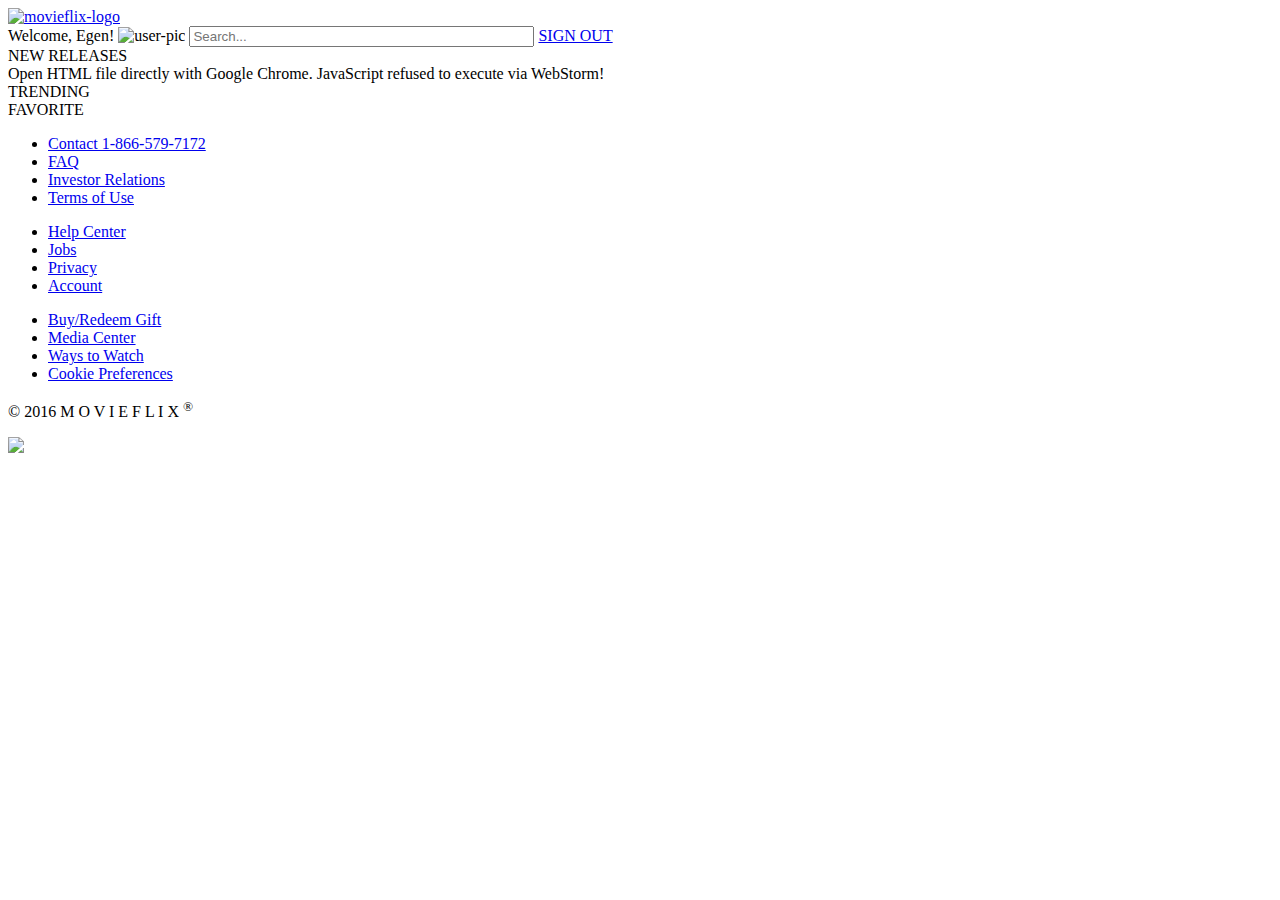
==== member/member.home.html @ abc3a1b7 "add mouse events" ====
<!DOCTYPE html>
<html lang="en">
<head>
  <meta http-equiv="X-UA-Compatible" content="IE=edge,chrome=1">
  <meta charset="utf-8">
  <meta name="author" content="Chakravarty Dara">
  <meta name="description" content="MovieFlix Application">
  <meta name="viewport" content="width=device-width">
  <title>Movieflix Egen</title>
  <link href="member.home.css" rel="stylesheet">
  <link rel="icon" href="https://raw.githubusercontent.com/cdara/movie-box/gh-pages/_images/flix-favicon.ico" type="image/x-icon">
  <script src="flixdatabase.json" type="text/javascript"></script>
  <script src="https://ajax.googleapis.com/ajax/libs/jquery/3.0.0/jquery.min.js" type="text/javascript"></script>
  <script type='text/javascript' src='/js/jquery.mousewheel.min.js'></script>
  <script src="member.home.js" type="text/javascript"></script>
</head>
<body>
<div id="flixhome" class="flix-wrapper">
  <div id="flix-navbar" class="flix-header">
    <div class="flix-logo">
      <a href="#"><img src="https://raw.githubusercontent.com/cdara/movie-box/gh-pages/_images/flix-logo.png" alt="movieflix-logo"></a>
    </div>
            <span class="user-name">
            Welcome, Egen!
            </span>
            <span class="user-logo">
            <img id="user-logo" src="https://raw.githubusercontent.com/cdara/movie-box/gh-pages/_images/egen-logo.png" alt="user-pic" title="Account Settings">
            </span>
            <span>
            <input id="search-flix" name="search" type="text" size="40" placeholder="Search..." />
            </span>
            <span class="signout-btn">
            <a href="../index.html">SIGN OUT
            </a>
            </span>
  </div>
  <!--New Releases-->
  <div class="watch-list">
    <span>NEW RELEASES</span>
    <div id="new-release" class="tile-wrapper">
      Open HTML file directly with Google Chrome. JavaScript refused to execute via WebStorm!
    </div>
  </div>
  <!--Trending-->
  <div class="watch-list">
    <span>TRENDING</span>
    <div id="watch-trending" class="tile-wrapper">
    </div>
  </div>
  <!--Originals-->
  <div class="watch-list">
    <span>FAVORITE</span>
    <div id="watch-favorite" class="tile-wrapper">
    </div>
  </div>
</div>
<!--movie list container-->
<div class="movie-list"></div>
<footer>
  <div class="flix-footer">
    <ul>
      <li>
        <a href="tel:+13125363028">Contact 1-866-579-7172
        </a>
      </li>
      <li>
        <a href="../flix-temp.html">FAQ
        </a>
      </li>
      <li>
        <a href="../flix-temp.html">Investor Relations
        </a>
      </li>
      <li>
        <a href="../flix-temp.html">Terms of Use
        </a>
      </li>
    </ul>
  </div>
  <div class="flix-footer">
    <ul>
      <li>
        <a href="../flix-temp.html">Help Center
        </a>
      </li>
      <li>
        <a href="../flix-temp.html">Jobs
        </a>
      </li>
      <li>
        <a href="../flix-temp.html">Privacy
        </a>
      </li>
      <li>
        <a href="../flix-temp.html">Account
        </a>
      </li>
    </ul>
  </div>
  <div class="flix-footer">
    <ul>
      <li>
        <a href="../flix-temp.html">Buy/Redeem Gift
        </a>
      </li>
      <li>
        <a href="../flix-temp.html">Media Center
        </a>
      </li>
      <li>
        <a href="../flix-temp.html">Ways to Watch
        </a>
      </li>
      <li>
        <a href="../flix-temp.html">Cookie Preferences
        </a>
      </li>
    </ul>
  </div>
  <div class="foot-msg">
    <p> &copy 2016 M O V I E F L I X
      <sup> &reg
      </sup>
    </p>
    <p>
      <a href="https://github.com/cdara" target="_blank">
        <img src="https://raw.githubusercontent.com/cdara/movie-box/gh-pages/_images/github-icon.png">
      </a>
    </p>
  </div>
</footer>
</body>
</html>
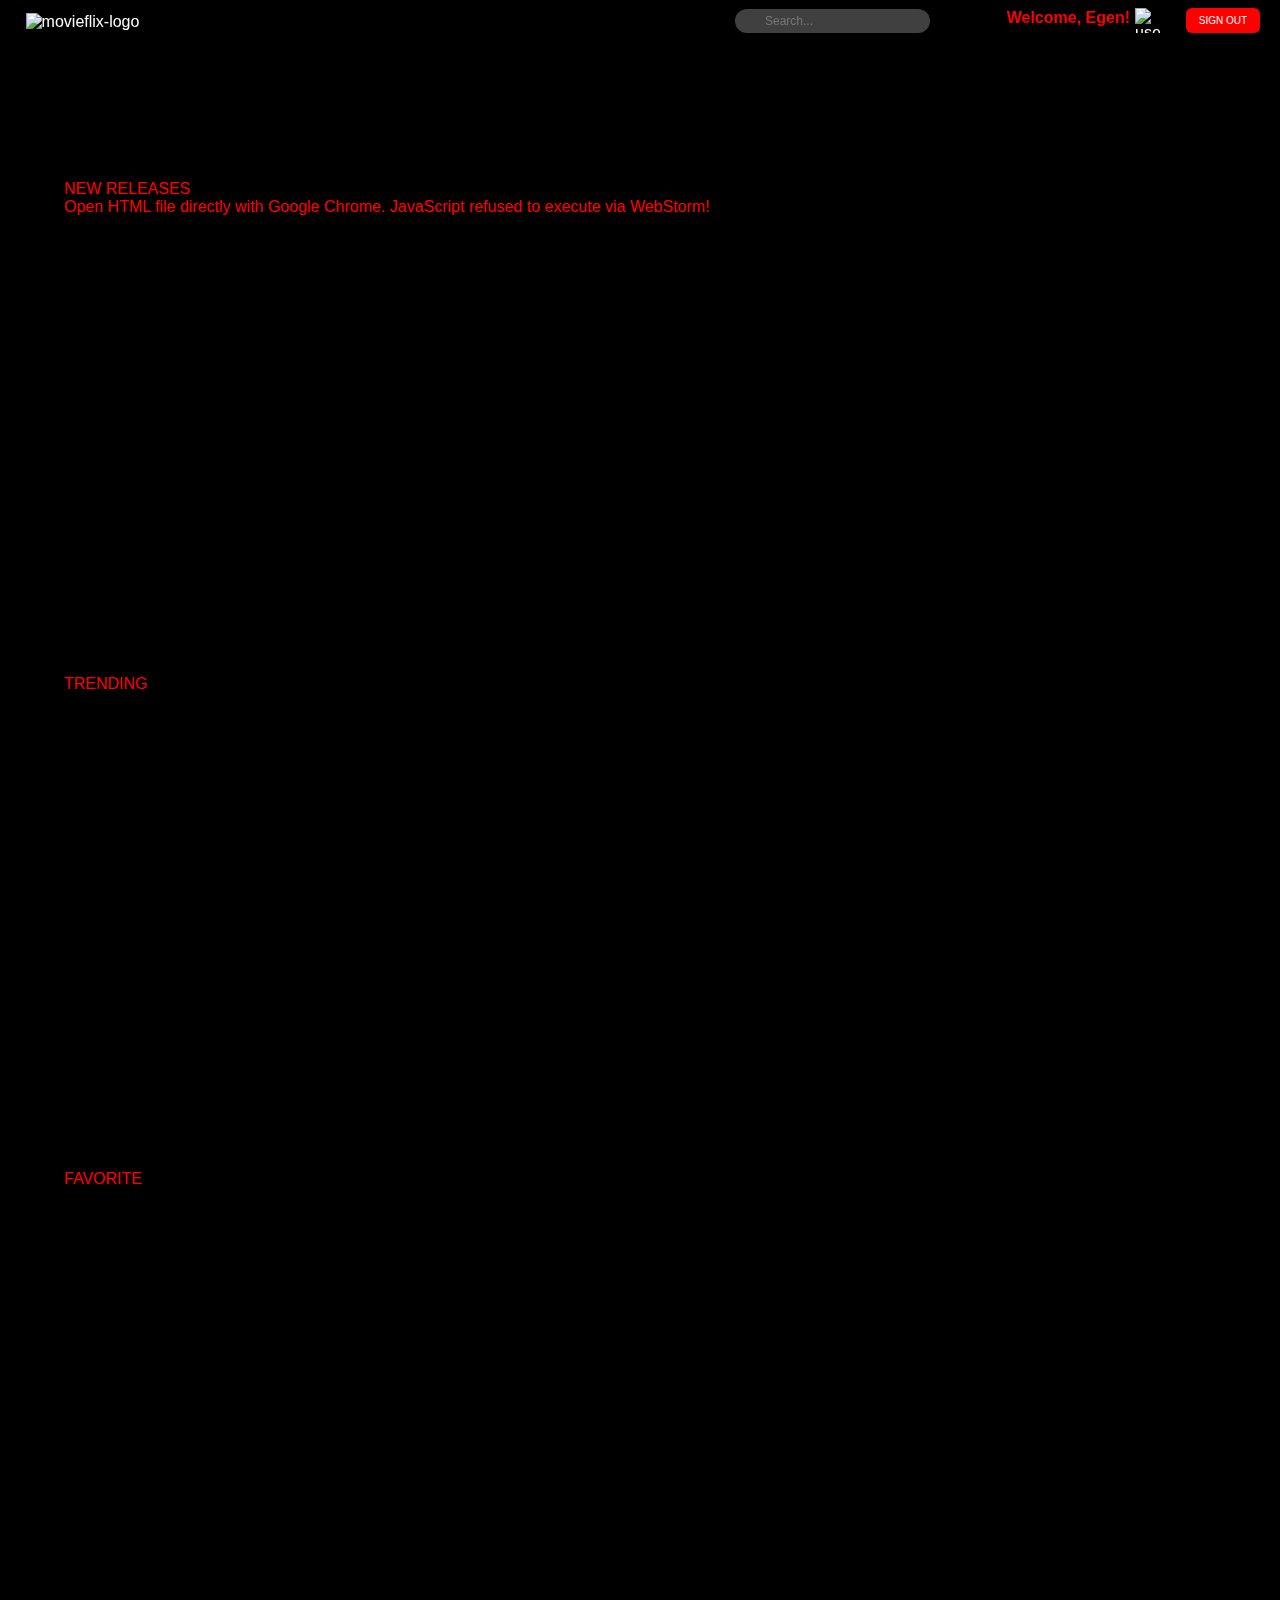
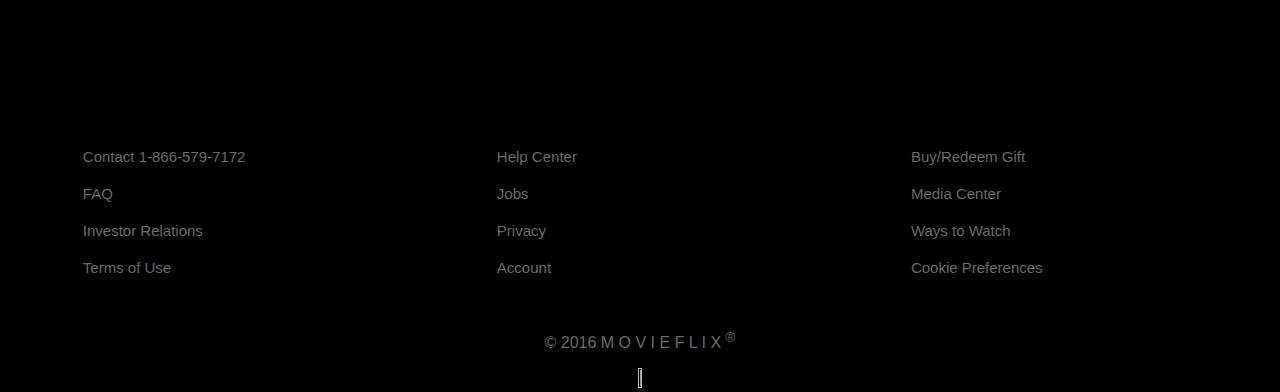
==== commit e72248e3: "Merge branch 'gh-pages'" ====
--- a/member/member.home.html
+++ b/member/member.home.html
@@ -12,6 +12,7 @@
   <script src="flixdatabase.json" type="text/javascript"></script>
   <script src="https://ajax.googleapis.com/ajax/libs/jquery/3.0.0/jquery.min.js" type="text/javascript"></script>
   <script type='text/javascript' src='/js/jquery.mousewheel.min.js'></script>
+  <script src="https://cdnjs.cloudflare.com/ajax/libs/jquery-mousewheel/3.1.13/jquery.mousewheel.js"></script>
   <script src="member.home.js" type="text/javascript"></script>
 </head>
 <body>
--- a/member/member.home.css
+++ b/member/member.home.css
@@ -0,0 +1,176 @@
+html,
+body {
+  height: 100%;
+  margin: 0;
+  font-family: "Century Gothic", 'Lucida Grande', sans-serif;
+  color: white;
+  background-color: black;
+}
+/*
+*Homepage
+*/
+
+.flix-logo img {
+  width: 15%;
+  height: 45px;
+  padding-top: 1%;
+  padding-left: 2%;
+}
+a {
+  text-decoration: none;
+  color: white;
+}
+.flix-wrapper {
+  position: relative;
+  background-color: black;
+  background-repeat: no-repeat;
+  background-size: cover;
+  background-position: center, center;
+  height: 100%;
+}
+.flix-header {
+  position: fixed;
+  top: 0;
+  left: 0;
+  width: 100%;
+  z-index: 10;
+}
+.signout-btn {
+  position: absolute;
+  text-align: center;
+  font-size: 10px;
+  background: red;
+  border-radius: 6px;
+  padding: 7px;
+  top: 25%;
+  right: 20px;
+  width: 60px;
+}
+.signout-btn:hover {
+  background: #dc143c;
+  cursor: pointer;
+}
+#search-flix {
+  position: absolute;
+  background: url("https://raw.githubusercontent.com/cdara/movie-box/gh-pages/_images/search.png") no-repeat 10px 6px #404040;
+  border: none;
+  font: 12px arial, helvetica, sans-serif;
+  color: white;
+  width: 150px;
+  padding: 5px 15px 5px 30px;
+  border-radius: 20px;
+  top: 30%;
+  right: 350px;
+}
+#search-flix:focus {
+  outline: none;
+}
+.user-name {
+  position: absolute;
+  top: 30%;
+  right: 150px;
+  color: red;
+  font-weight: bold;
+  text-align: center;
+}
+#user-logo {
+  position: absolute;
+  cursor: pointer;
+  top: 25%;
+  right: 120px;
+  height: 25px;
+  width: 25px;
+}
+/*
+*Watch-list for User
+*/
+
+.watch-list {
+  position: relative;
+  color: red;
+  left: 5%;
+  right: 5%;
+  top: 20%;
+  height: 55%;
+  width: 90%;
+  z-index: 1;
+}
+.tile-wrapper {
+  position: absolute;
+  height: 94%;
+  width: 98%;
+  overflow-x: auto;
+  overflow-y: hidden;
+  white-space: nowrap;
+}
+.tile-wrapper::-webkit-scrollbar {
+  display: none;
+}
+.movie-tile {
+  display: inline-flex;
+  width: 18%;
+  height: 90%;
+  margin: 1.2%;
+}
+.movie-tile img {
+  width: 100%;
+  height: 100%;
+  transition: all .1s ease-in-out;
+}
+.movie-tile img:hover {
+  transform: scale(1.06);
+  cursor: pointer;
+}
+/*
+*trending list movies
+*/
+
+.movie-list {
+  position: relative;
+  background-color: black;
+  height: 90%;
+}
+dialog {
+  width: 500px;
+  background: #e8e8e8;
+  border: 1px solid #dadada;
+  font-family: sans-serif;
+  padding: 5px 10px 20px 20px;
+}
+/**
+*footer movieflix
+*/
+
+footer {
+  position: relative;
+  width: 100%;
+  color: dimgrey;
+  font-family: "Helvetica Neue", Helvetica, Arial, sans-serif;
+}
+ul li {
+  list-style: none;
+  padding: 10px;
+  margin-left: 20px;
+}
+.flix-footer {
+  position: relative;
+  bottom: 0;
+  font-size: 15px;
+  display: inline-block;
+  width: 30%;
+  margin: 1%;
+}
+.flix-footer a {
+  color: dimgrey;
+  text-decoration: none;
+}
+.flix-footer a:hover {
+  color: lightgrey;
+}
+.foot-msg {
+  text-align: center;
+}
+.foot-msg img {
+  width: 3%;
+  height: 3%;
+}
